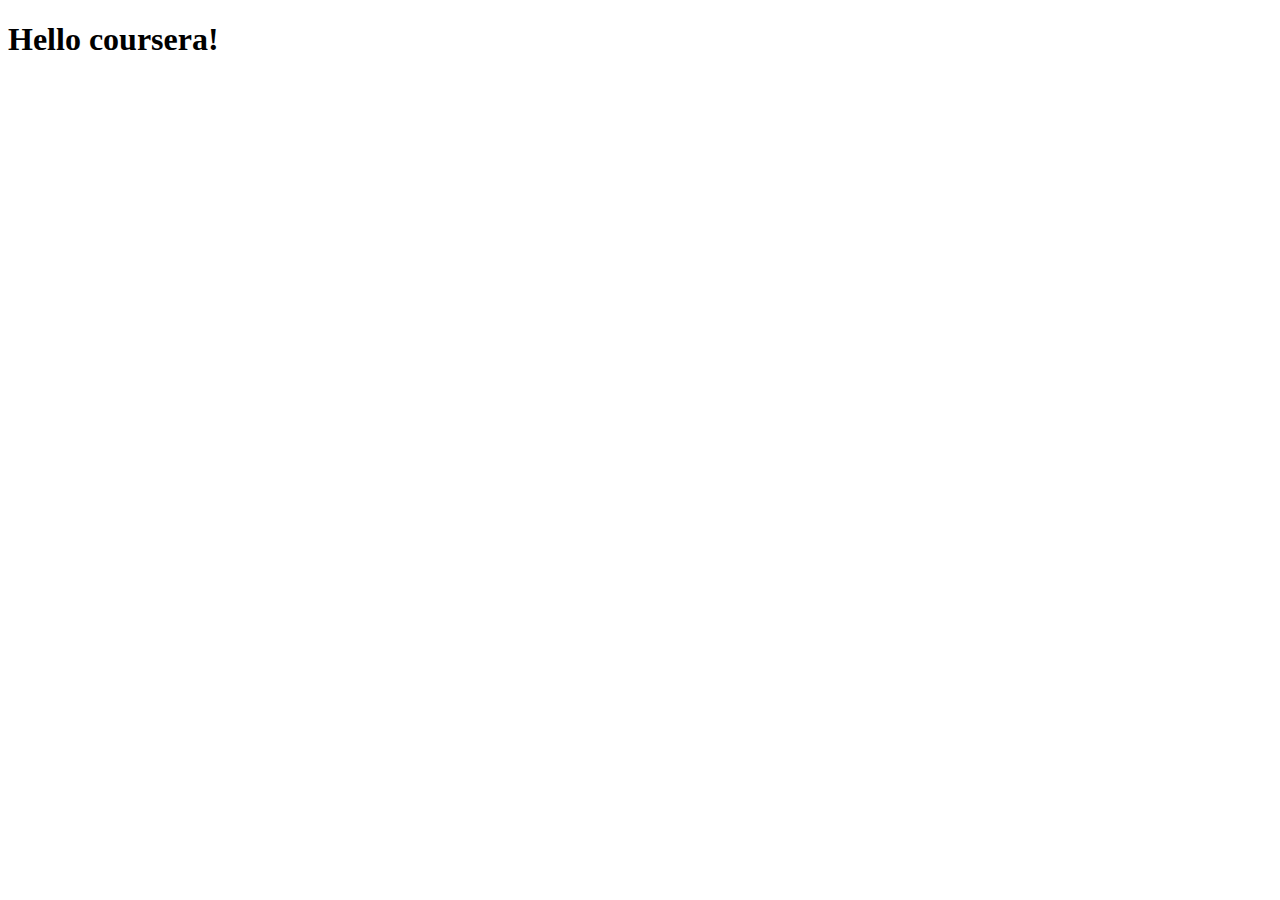
==== site/index.html @ 87676884 "My FIrst Page." ====
<!DOCTYPE html>
<html>
<head>
	<meta charset="utf-8">
	<meta name="viewport" content="width=device-width, initial-scale=1">
	<title>Hello Coursera</title>
</head>
<body>
<h1>Hello coursera!</h1>
</body>
</html>
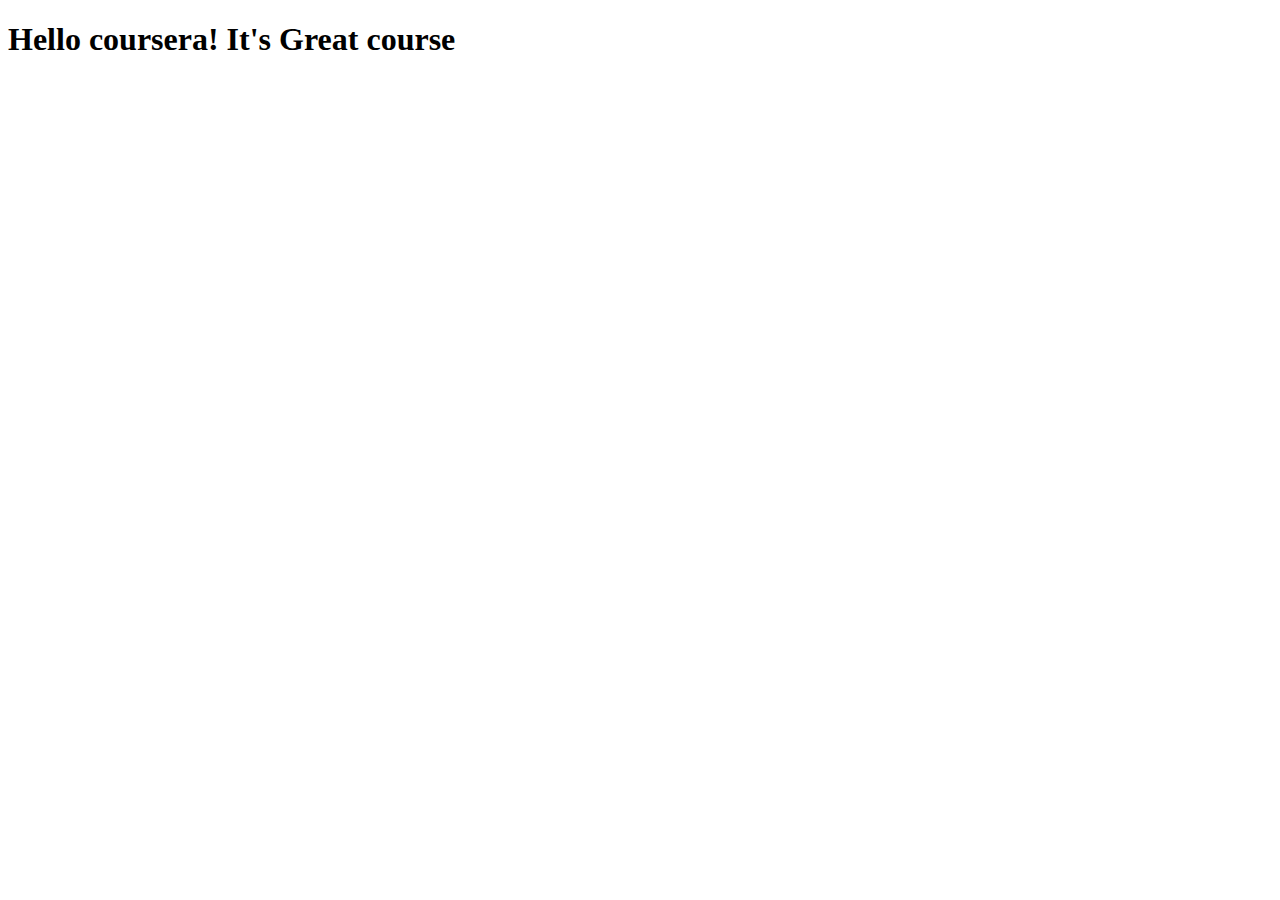
==== commit 2983f71f: "Small Addition To Our Page Content." ====
--- a/site/index.html
+++ b/site/index.html
@@ -6,6 +6,6 @@
 	<title>Hello Coursera</title>
 </head>
 <body>
-<h1>Hello coursera!</h1>
+<h1>Hello coursera! It's Great course</h1>
 </body>
 </html>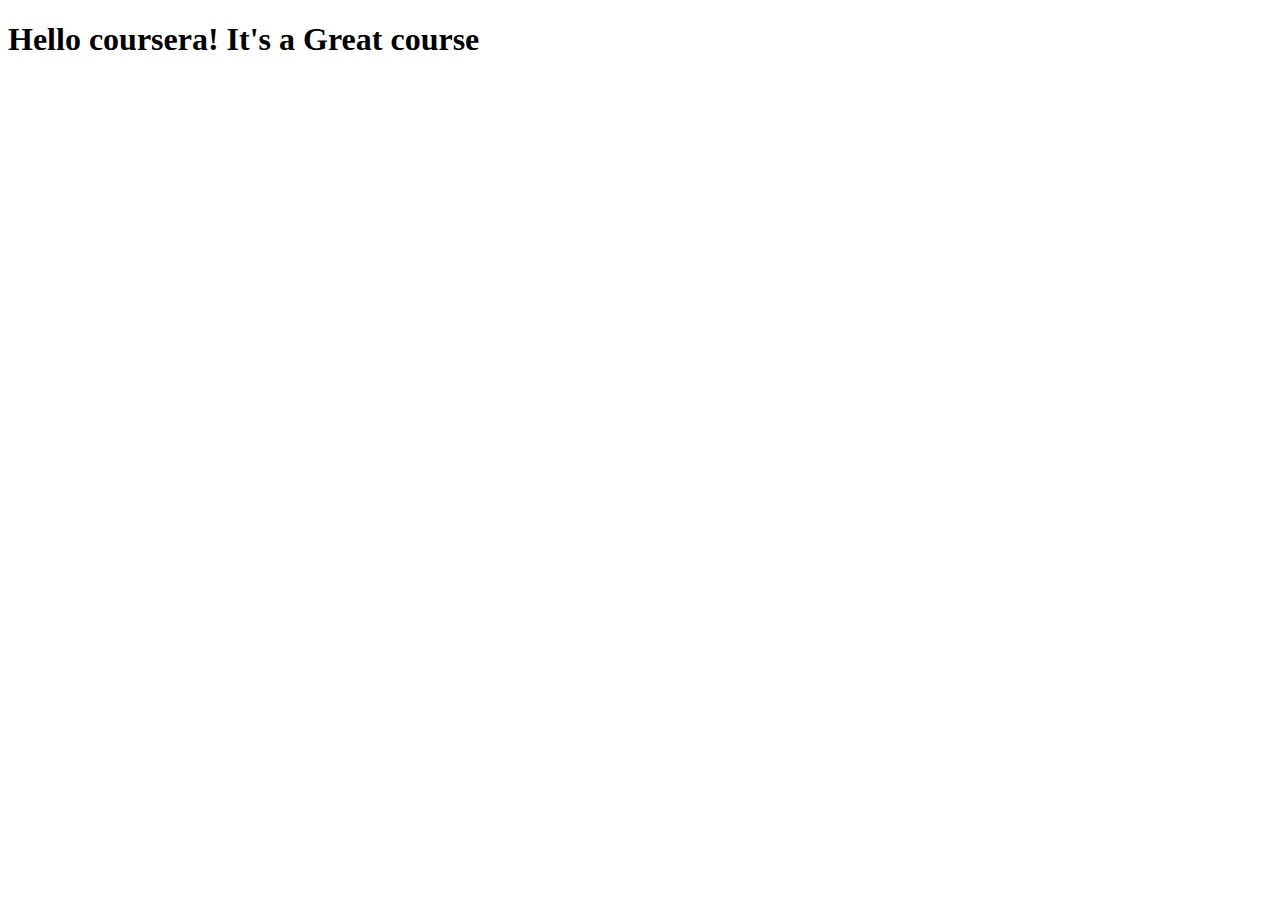
==== commit ee08bf10: "Module2-solution" ====
--- a/site/index.html
+++ b/site/index.html
@@ -6,6 +6,6 @@
 	<title>Hello Coursera</title>
 </head>
 <body>
-<h1>Hello coursera! It's Great course</h1>
+<h1>Hello coursera! It's a Great course</h1>
 </body>
 </html>